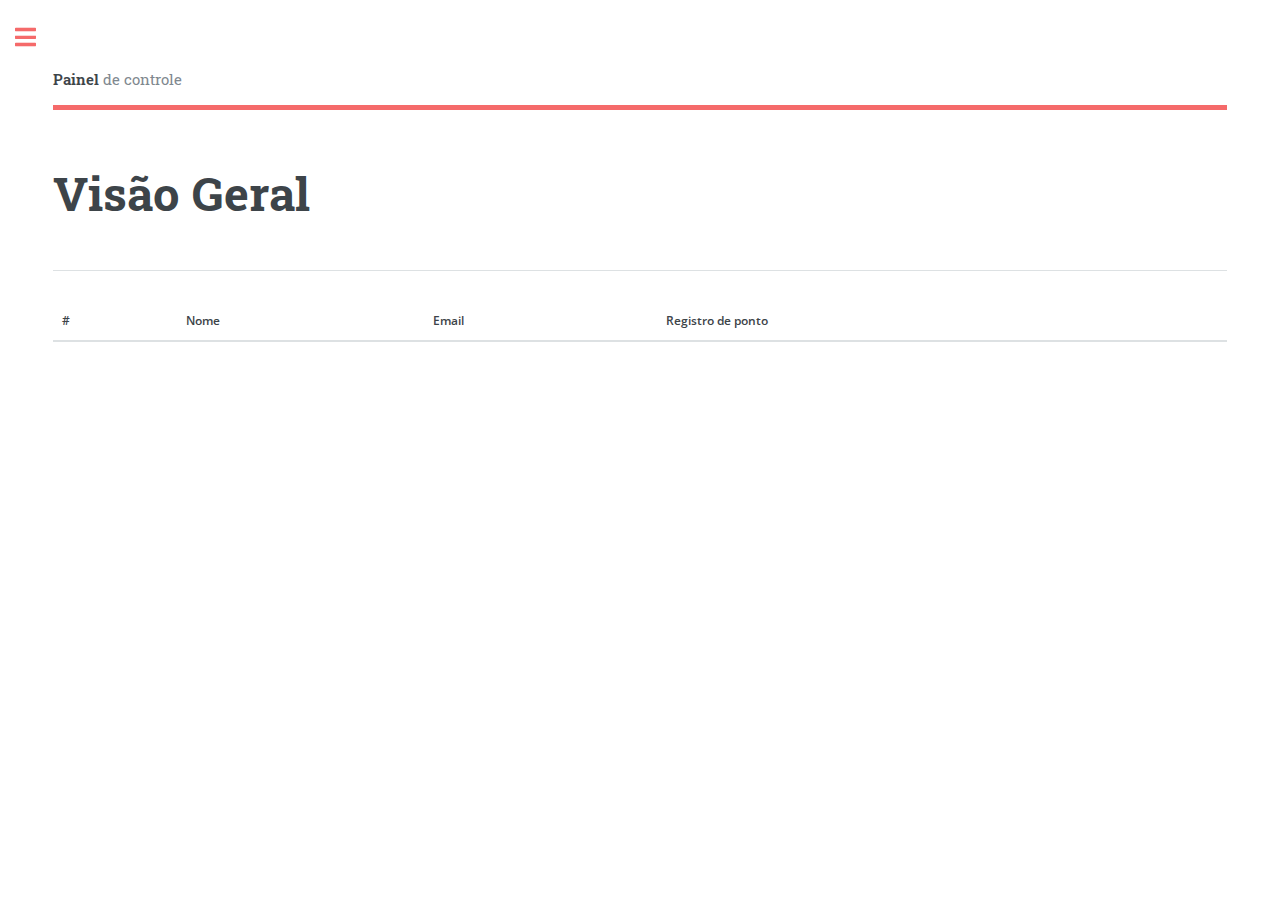
==== index.html @ 363d3b6c "Add Dashboard" ====
<!DOCTYPE HTML>

<html>

<head>
	<title>Dashboard</title>
	<meta charset="utf-8" />
	<meta name="viewport" content="width=device-width, initial-scale=1, user-scalable=no" />
	<link rel="stylesheet" href="assets/css/main.css" />

	<!--ICONSCOUT-->
	<link rel="stylesheet" href="https://unicons.iconscout.com/release/v4.0.8/css/line.css">
</head>

<body class="is-preload">

	<!-- Wrapper -->
	<div id="wrapper">

		<!-- Main -->
		<div id="main">
			<div class="inner">

				<!-- Header -->
				<header id="header">
					<a href="index.html" class="logo"><strong>Painel</strong> de controle</a>

				</header>

				<!-- Content -->
				<section>
					<header class="main">
						<h1>Visão Geral</h1>
					</header>



					<hr class="major" />

					<!-- Elements -->
					<!-- <h2 id="elements">Exemplos</h2>
					<div class="chart">
						<div class="bar" style="height: 80%;"></div>
					</div>

					<img src="assets/img/image6-1.jpg" alt="image">
					<img src="assets/img/20190109141117402195o (1).png" alt="image">

					<div class="row gtr-200">
						<div class="col-6 col-12-medium">
							<div class="col-6 col-12-medium">
							</div>
						</div> -->

					<table class="table table-striped">
						<thead>
							<tr>
								<th scope="col">#</th>
								<th scope="col">Nome</th>
								<th scope="col">Email</th>
								<th scope="col">Registro de ponto</th>
							</tr>
						</thead>
						<tbody id="tableUser">


						</tbody>
					</table>

				</section>


				<div id="modalPoint" class="modalPoint">
					<button id="closeModal" class="btnClose"><i class="uil uil-multiply"></i></button>
					<table class="table table-striped">
						<thead>
							<tr>
								<th scope="col">Dia</th>
								<th scope="col">Entrada</th>
								<th scope="col">Intervalo</th>
								<th scope="col">Volta</th>
								<th scope="col">Saida</th>
							</tr>
						</thead>
						<tbody id="tablePoint">
							<tr>
								<td>${item.name}</td>
								<td>${item.email}</td>
							
							</tr>

						</tbody>
					</table>
				</div>


			</div>
		</div>

		<!-- Sidebar -->
		<div id="sidebar">
			<div class="inner">

				<!-- Search -->
				<section id="search" class="alt">
					<form method="post" action="#">
						<input type="text" name="query" id="query" placeholder="Pesquisar" />
					</form>
				</section>

				<!-- Menu -->
				<nav id="menu">
					<header class="major">
						<h2>Dashboard</h2>
					</header>
					<ul>
						<li><a href="./pages/cadUser/index.html">Cadastro</a></li>
						<li><a href="generic.html">Financeiro</a></li>
						<li><a href="elements.html">Relatórios</a></li>
						<li><a href="elements.html">Férias</a></li>
						<li><a href="../ausencia/index.html">Ausência</a></li>
					</ul>
				</nav>

			</div>
		</div>

	</div>

	<!-- Scripts -->
	<script src="assets/js/jquery.min.js"></script>
	<script src="assets/js/browser.min.js"></script>
	<script src="assets/js/breakpoints.min.js"></script>
	<script src="assets/js/util.js"></script>
	<script src="assets/js/main.js"></script>
	<script src="assets/js/modalPoint.js"></script>
	<script src="assets/js/getUser.js"></script>
	
</body>

</html>
---- assets/css/main.css ----
@import url(fontawesome-all.min.css);
@import url("https://fonts.googleapis.com/css?family=Open+Sans:400,600,400italic,600italic|Roboto+Slab:400,700");

/*
	Editorial by HTML5 UP
	html5up.net | @ajlkn
	Free for personal and commercial use under the CCA 3.0 license (html5up.net/license)
*/
html,
body,
div,
span,
applet,
object,
iframe,
h1,
h2,
h3,
h4,
h5,
h6,
p,
blockquote,
pre,
a,
abbr,
acronym,
address,
big,
cite,
code,
del,
dfn,
em,
img,
ins,
kbd,
q,
s,
samp,
small,
strike,
strong,
sub,
sup,
tt,
var,
b,
u,
i,
center,
dl,
dt,
dd,
ol,
ul,
li,
fieldset,
form,
label,
legend,
table,
caption,
tbody,
tfoot,
thead,
tr,
th,
td,
article,
aside,
canvas,
details,
embed,
figure,
figcaption,
footer,
header,
hgroup,
menu,
nav,
output,
ruby,
section,
summary,
time,
mark,
audio,
video {
  margin: 0;
  padding: 0;
  border: 0;
  font-size: 100%;
  font: inherit;
  vertical-align: baseline;
}

article,
aside,
details,
figcaption,
figure,
footer,
header,
hgroup,
menu,
nav,
section {
  display: block;
}

body {
  line-height: 1;
  overflow-x: hidden;
}

ol,
ul {
  list-style: none;
}

blockquote,
q {
  quotes: none;
}

blockquote:before,
blockquote:after,
q:before,
q:after {
  content: '';
  content: none;
}

table {
  border-collapse: collapse;
  border-spacing: 0;
}

body {
  -webkit-text-size-adjust: none;
}

mark {
  background-color: transparent;
  color: inherit;
}

input::-moz-focus-inner {
  border: 0;
  padding: 0;
}

input,
select,
textarea {
  -moz-appearance: none;
  -webkit-appearance: none;
  -ms-appearance: none;
  appearance: none;
}

/* Basic */
@-ms-viewport {
  width: device-width;
}

body {
  -ms-overflow-style: scrollbar;
}

@media screen and (max-width: 480px) {

  html,
  body {
    min-width: 320px;
  }
}

html {
  box-sizing: border-box;
}

*,
*:before,
*:after {
  box-sizing: inherit;
}

body {
  background: #ffffff;
}

body.is-preload *,
body.is-preload *:before,
body.is-preload *:after,
body.is-resizing *,
body.is-resizing *:before,
body.is-resizing *:after {
  -moz-animation: none !important;
  -webkit-animation: none !important;
  -ms-animation: none !important;
  animation: none !important;
  -moz-transition: none !important;
  -webkit-transition: none !important;
  -ms-transition: none !important;
  transition: none !important;
}

/* Type */
body,
input,
select,
textarea {
  color: #7f888f;
  font-family: "Open Sans", sans-serif;
  font-size: 13pt;
  font-weight: 400;
  line-height: 1.65;
}

@media screen and (max-width: 1680px) {

  body,
  input,
  select,
  textarea {
    font-size: 11pt;
  }
}

@media screen and (max-width: 1280px) {

  body,
  input,
  select,
  textarea {
    font-size: 10pt;
  }
}

@media screen and (max-width: 360px) {

  body,
  input,
  select,
  textarea {
    font-size: 9pt;
  }
}

a {
  -moz-transition: color 0.2s ease-in-out, border-bottom-color 0.2s ease-in-out;
  -webkit-transition: color 0.2s ease-in-out, border-bottom-color 0.2s ease-in-out;
  -ms-transition: color 0.2s ease-in-out, border-bottom-color 0.2s ease-in-out;
  transition: color 0.2s ease-in-out, border-bottom-color 0.2s ease-in-out;
  border-bottom: dotted 1px;
  color: #f56a6a;
  text-decoration: none;
}

a:hover {
  border-bottom-color: #f56a6a;
  color: #f56a6a !important;
}

a:hover strong {
  color: inherit;
}

strong,
b {
  color: #3d4449;
  font-weight: 600;
}

em,
i {
  font-style: italic;
}

p {
  margin: 0 0 2em 0;
}

h1,
h2,
h3,
h4,
h5,
h6 {
  color: #3d4449;
  font-family: "Roboto Slab", serif;
  font-weight: 700;
  line-height: 1.5;
  margin: 0 0 1em 0;
}

h1 a,
h2 a,
h3 a,
h4 a,
h5 a,
h6 a {
  color: inherit;
  text-decoration: none;
  border-bottom: 0;
}

h1 {
  font-size: 4em;
  margin: 0 0 0.5em 0;
  line-height: 1.3;
}

h2 {
  font-size: 1.75em;
}

h3 {
  font-size: 1.25em;
}

h4 {
  font-size: 1.1em;
}

h5 {
  font-size: 0.9em;
}

h6 {
  font-size: 0.7em;
}

@media screen and (max-width: 1680px) {
  h1 {
    font-size: 3.5em;
  }
}

@media screen and (max-width: 980px) {
  h1 {
    font-size: 3.25em;
  }
}

@media screen and (max-width: 736px) {
  h1 {
    font-size: 2em;
    line-height: 1.4;
  }

  h2 {
    font-size: 1.5em;
  }
}

sub {
  font-size: 0.8em;
  position: relative;
  top: 0.5em;
}

sup {
  font-size: 0.8em;
  position: relative;
  top: -0.5em;
}

blockquote {
  border-left: solid 3px rgba(210, 215, 217, 0.75);
  font-style: italic;
  margin: 0 0 2em 0;
  padding: 0.5em 0 0.5em 2em;
}

code {
  background: rgba(230, 235, 237, 0.25);
  border-radius: 0.375em;
  border: solid 1px rgba(210, 215, 217, 0.75);
  font-family: "Courier New", monospace;
  font-size: 0.9em;
  margin: 0 0.25em;
  padding: 0.25em 0.65em;
}

pre {
  -webkit-overflow-scrolling: touch;
  font-family: "Courier New", monospace;
  font-size: 0.9em;
  margin: 0 0 2em 0;
}

pre code {
  display: block;
  line-height: 1.75;
  padding: 1em 1.5em;
  overflow-x: auto;
}

hr {
  border: 0;
  border-bottom: solid 1px rgba(210, 215, 217, 0.75);
  margin: 2em 0;
}

hr.major {
  margin: 3em 0;
}

.align-left {
  text-align: left;
}

.align-center {
  text-align: center;
}

.align-right {
  text-align: right;
}

/* Row */
.row {
  display: flex;
  flex-wrap: wrap;
  box-sizing: border-box;
  align-items: stretch;
}

.row>* {
  box-sizing: border-box;
}

.row.gtr-uniform>*> :last-child {
  margin-bottom: 0;
}

.row.aln-left {
  justify-content: flex-start;
}

.row.aln-center {
  justify-content: center;
}

.row.aln-right {
  justify-content: flex-end;
}

.row.aln-top {
  align-items: flex-start;
}

.row.aln-middle {
  align-items: center;
}

.row.aln-bottom {
  align-items: flex-end;
}

.row>.imp {
  order: -1;
}

.row>.col-1 {
  width: 8.33333%;
}

.row>.off-1 {
  margin-left: 8.33333%;
}

.row>.col-2 {
  width: 16.66667%;
}

.row>.off-2 {
  margin-left: 16.66667%;
}

.row>.col-3 {
  width: 25%;
}

.row>.off-3 {
  margin-left: 25%;
}

.row>.col-4 {
  width: 33.33333%;
}

.row>.off-4 {
  margin-left: 33.33333%;
}

.row>.col-5 {
  width: 41.66667%;
}

.row>.off-5 {
  margin-left: 41.66667%;
}

.row>.col-6 {
  width: 50%;
}

.row>.off-6 {
  margin-left: 50%;
}

.row>.col-7 {
  width: 58.33333%;
}

.row>.off-7 {
  margin-left: 58.33333%;
}

.row>.col-8 {
  width: 66.66667%;
}

.row>.off-8 {
  margin-left: 66.66667%;
}

.row>.col-9 {
  width: 75%;
}

.row>.off-9 {
  margin-left: 75%;
}

.row>.col-10 {
  width: 83.33333%;
}

.row>.off-10 {
  margin-left: 83.33333%;
}

.row>.col-11 {
  width: 91.66667%;
}

.row>.off-11 {
  margin-left: 91.66667%;
}

.row>.col-12 {
  width: 100%;
}

.row>.off-12 {
  margin-left: 100%;
}

.row.gtr-0 {
  margin-top: 0;
  margin-left: 0em;
}

.row.gtr-0>* {
  padding: 0 0 0 0em;
}

.row.gtr-0.gtr-uniform {
  margin-top: 0em;
}

.row.gtr-0.gtr-uniform>* {
  padding-top: 0em;
}

.row.gtr-25 {
  margin-top: 0;
  margin-left: -0.375em;
}

.row.gtr-25>* {
  padding: 0 0 0 0.375em;
}

.row.gtr-25.gtr-uniform {
  margin-top: -0.375em;
}

.row.gtr-25.gtr-uniform>* {
  padding-top: 0.375em;
}

.row.gtr-50 {
  margin-top: 0;
  margin-left: -0.75em;
}

.row.gtr-50>* {
  padding: 0 0 0 0.75em;
}

.row.gtr-50.gtr-uniform {
  margin-top: -0.75em;
}

.row.gtr-50.gtr-uniform>* {
  padding-top: 0.75em;
}

.row {
  margin-top: 0;
  margin-left: -1.5em;
}

.row>* {
  padding: 0 0 0 1.5em;
}

.row.gtr-uniform {
  margin-top: -1.5em;
}

.row.gtr-uniform>* {
  padding-top: 1.5em;
}

.row.gtr-150 {
  margin-top: 0;
  margin-left: -2.25em;
}

.row.gtr-150>* {
  padding: 0 0 0 2.25em;
}

.row.gtr-150.gtr-uniform {
  margin-top: -2.25em;
}

.row.gtr-150.gtr-uniform>* {
  padding-top: 2.25em;
}

.row.gtr-200 {
  margin-top: 0;
  margin-left: -3em;
}

.row.gtr-200>* {
  padding: 0 0 0 3em;
}

.row.gtr-200.gtr-uniform {
  margin-top: -3em;
}

.row.gtr-200.gtr-uniform>* {
  padding-top: 3em;
}

@media screen and (max-width: 1680px) {
  .row {
    display: flex;
    flex-wrap: wrap;
    box-sizing: border-box;
    align-items: stretch;
  }

  .row>* {
    box-sizing: border-box;
  }

  .row.gtr-uniform>*> :last-child {
    margin-bottom: 0;
  }

  .row.aln-left {
    justify-content: flex-start;
  }

  .row.aln-center {
    justify-content: center;
  }

  .row.aln-right {
    justify-content: flex-end;
  }

  .row.aln-top {
    align-items: flex-start;
  }

  .row.aln-middle {
    align-items: center;
  }

  .row.aln-bottom {
    align-items: flex-end;
  }

  .row>.imp-xlarge {
    order: -1;
  }

  .row>.col-1-xlarge {
    width: 8.33333%;
  }

  .row>.off-1-xlarge {
    margin-left: 8.33333%;
  }

  .row>.col-2-xlarge {
    width: 16.66667%;
  }

  .row>.off-2-xlarge {
    margin-left: 16.66667%;
  }

  .row>.col-3-xlarge {
    width: 25%;
  }

  .row>.off-3-xlarge {
    margin-left: 25%;
  }

  .row>.col-4-xlarge {
    width: 33.33333%;
  }

  .row>.off-4-xlarge {
    margin-left: 33.33333%;
  }

  .row>.col-5-xlarge {
    width: 41.66667%;
  }

  .row>.off-5-xlarge {
    margin-left: 41.66667%;
  }

  .row>.col-6-xlarge {
    width: 50%;
  }

  .row>.off-6-xlarge {
    margin-left: 50%;
  }

  .row>.col-7-xlarge {
    width: 58.33333%;
  }

  .row>.off-7-xlarge {
    margin-left: 58.33333%;
  }

  .row>.col-8-xlarge {
    width: 66.66667%;
  }

  .row>.off-8-xlarge {
    margin-left: 66.66667%;
  }

  .row>.col-9-xlarge {
    width: 75%;
  }

  .row>.off-9-xlarge {
    margin-left: 75%;
  }

  .row>.col-10-xlarge {
    width: 83.33333%;
  }

  .row>.off-10-xlarge {
    margin-left: 83.33333%;
  }

  .row>.col-11-xlarge {
    width: 91.66667%;
  }

  .row>.off-11-xlarge {
    margin-left: 91.66667%;
  }

  .row>.col-12-xlarge {
    width: 100%;
  }

  .row>.off-12-xlarge {
    margin-left: 100%;
  }

  .row.gtr-0 {
    margin-top: 0;
    margin-left: 0em;
  }

  .row.gtr-0>* {
    padding: 0 0 0 0em;
  }

  .row.gtr-0.gtr-uniform {
    margin-top: 0em;
  }

  .row.gtr-0.gtr-uniform>* {
    padding-top: 0em;
  }

  .row.gtr-25 {
    margin-top: 0;
    margin-left: -0.375em;
  }

  .row.gtr-25>* {
    padding: 0 0 0 0.375em;
  }

  .row.gtr-25.gtr-uniform {
    margin-top: -0.375em;
  }

  .row.gtr-25.gtr-uniform>* {
    padding-top: 0.375em;
  }

  .row.gtr-50 {
    margin-top: 0;
    margin-left: -0.75em;
  }

  .row.gtr-50>* {
    padding: 0 0 0 0.75em;
  }

  .row.gtr-50.gtr-uniform {
    margin-top: -0.75em;
  }

  .row.gtr-50.gtr-uniform>* {
    padding-top: 0.75em;
  }

  .row {
    margin-top: 0;
    margin-left: -1.5em;
  }

  .row>* {
    padding: 0 0 0 1.5em;
  }

  .row.gtr-uniform {
    margin-top: -1.5em;
  }

  .row.gtr-uniform>* {
    padding-top: 1.5em;
  }

  .row.gtr-150 {
    margin-top: 0;
    margin-left: -2.25em;
  }

  .row.gtr-150>* {
    padding: 0 0 0 2.25em;
  }

  .row.gtr-150.gtr-uniform {
    margin-top: -2.25em;
  }

  .row.gtr-150.gtr-uniform>* {
    padding-top: 2.25em;
  }

  .row.gtr-200 {
    margin-top: 0;
    margin-left: -3em;
  }

  .row.gtr-200>* {
    padding: 0 0 0 3em;
  }

  .row.gtr-200.gtr-uniform {
    margin-top: -3em;
  }

  .row.gtr-200.gtr-uniform>* {
    padding-top: 3em;
  }
}

@media screen and (max-width: 1280px) {
  .row {
    display: flex;
    flex-wrap: wrap;
    box-sizing: border-box;
    align-items: stretch;
  }

  .row>* {
    box-sizing: border-box;
  }

  .row.gtr-uniform>*> :last-child {
    margin-bottom: 0;
  }

  .row.aln-left {
    justify-content: flex-start;
  }

  .row.aln-center {
    justify-content: center;
  }

  .row.aln-right {
    justify-content: flex-end;
  }

  .row.aln-top {
    align-items: flex-start;
  }

  .row.aln-middle {
    align-items: center;
  }

  .row.aln-bottom {
    align-items: flex-end;
  }

  .row>.imp-large {
    order: -1;
  }

  .row>.col-1-large {
    width: 8.33333%;
  }

  .row>.off-1-large {
    margin-left: 8.33333%;
  }

  .row>.col-2-large {
    width: 16.66667%;
  }

  .row>.off-2-large {
    margin-left: 16.66667%;
  }

  .row>.col-3-large {
    width: 25%;
  }

  .row>.off-3-large {
    margin-left: 25%;
  }

  .row>.col-4-large {
    width: 33.33333%;
  }

  .row>.off-4-large {
    margin-left: 33.33333%;
  }

  .row>.col-5-large {
    width: 41.66667%;
  }

  .row>.off-5-large {
    margin-left: 41.66667%;
  }

  .row>.col-6-large {
    width: 50%;
  }

  .row>.off-6-large {
    margin-left: 50%;
  }

  .row>.col-7-large {
    width: 58.33333%;
  }

  .row>.off-7-large {
    margin-left: 58.33333%;
  }

  .row>.col-8-large {
    width: 66.66667%;
  }

  .row>.off-8-large {
    margin-left: 66.66667%;
  }

  .row>.col-9-large {
    width: 75%;
  }

  .row>.off-9-large {
    margin-left: 75%;
  }

  .row>.col-10-large {
    width: 83.33333%;
  }

  .row>.off-10-large {
    margin-left: 83.33333%;
  }

  .row>.col-11-large {
    width: 91.66667%;
  }

  .row>.off-11-large {
    margin-left: 91.66667%;
  }

  .row>.col-12-large {
    width: 100%;
  }

  .row>.off-12-large {
    margin-left: 100%;
  }

  .row.gtr-0 {
    margin-top: 0;
    margin-left: 0em;
  }

  .row.gtr-0>* {
    padding: 0 0 0 0em;
  }

  .row.gtr-0.gtr-uniform {
    margin-top: 0em;
  }

  .row.gtr-0.gtr-uniform>* {
    padding-top: 0em;
  }

  .row.gtr-25 {
    margin-top: 0;
    margin-left: -0.375em;
  }

  .row.gtr-25>* {
    padding: 0 0 0 0.375em;
  }

  .row.gtr-25.gtr-uniform {
    margin-top: -0.375em;
  }

  .row.gtr-25.gtr-uniform>* {
    padding-top: 0.375em;
  }

  .row.gtr-50 {
    margin-top: 0;
    margin-left: -0.75em;
  }

  .row.gtr-50>* {
    padding: 0 0 0 0.75em;
  }

  .row.gtr-50.gtr-uniform {
    margin-top: -0.75em;
  }

  .row.gtr-50.gtr-uniform>* {
    padding-top: 0.75em;
  }

  .row {
    margin-top: 0;
    margin-left: -1.5em;
  }

  .row>* {
    padding: 0 0 0 1.5em;
  }

  .row.gtr-uniform {
    margin-top: -1.5em;
  }

  .row.gtr-uniform>* {
    padding-top: 1.5em;
  }

  .row.gtr-150 {
    margin-top: 0;
    margin-left: -2.25em;
  }

  .row.gtr-150>* {
    padding: 0 0 0 2.25em;
  }

  .row.gtr-150.gtr-uniform {
    margin-top: -2.25em;
  }

  .row.gtr-150.gtr-uniform>* {
    padding-top: 2.25em;
  }

  .row.gtr-200 {
    margin-top: 0;
    margin-left: -3em;
  }

  .row.gtr-200>* {
    padding: 0 0 0 3em;
  }

  .row.gtr-200.gtr-uniform {
    margin-top: -3em;
  }

  .row.gtr-200.gtr-uniform>* {
    padding-top: 3em;
  }
}

@media screen and (max-width: 980px) {
  .row {
    display: flex;
    flex-wrap: wrap;
    box-sizing: border-box;
    align-items: stretch;
  }

  .row>* {
    box-sizing: border-box;
  }

  .row.gtr-uniform>*> :last-child {
    margin-bottom: 0;
  }

  .row.aln-left {
    justify-content: flex-start;
  }

  .row.aln-center {
    justify-content: center;
  }

  .row.aln-right {
    justify-content: flex-end;
  }

  .row.aln-top {
    align-items: flex-start;
  }

  .row.aln-middle {
    align-items: center;
  }

  .row.aln-bottom {
    align-items: flex-end;
  }

  .row>.imp-medium {
    order: -1;
  }

  .row>.col-1-medium {
    width: 8.33333%;
  }

  .row>.off-1-medium {
    margin-left: 8.33333%;
  }

  .row>.col-2-medium {
    width: 16.66667%;
  }

  .row>.off-2-medium {
    margin-left: 16.66667%;
  }

  .row>.col-3-medium {
    width: 25%;
  }

  .row>.off-3-medium {
    margin-left: 25%;
  }

  .row>.col-4-medium {
    width: 33.33333%;
  }

  .row>.off-4-medium {
    margin-left: 33.33333%;
  }

  .row>.col-5-medium {
    width: 41.66667%;
  }

  .row>.off-5-medium {
    margin-left: 41.66667%;
  }

  .row>.col-6-medium {
    width: 50%;
  }

  .row>.off-6-medium {
    margin-left: 50%;
  }

  .row>.col-7-medium {
    width: 58.33333%;
  }

  .row>.off-7-medium {
    margin-left: 58.33333%;
  }

  .row>.col-8-medium {
    width: 66.66667%;
  }

  .row>.off-8-medium {
    margin-left: 66.66667%;
  }

  .row>.col-9-medium {
    width: 75%;
  }

  .row>.off-9-medium {
    margin-left: 75%;
  }

  .row>.col-10-medium {
    width: 83.33333%;
  }

  .row>.off-10-medium {
    margin-left: 83.33333%;
  }

  .row>.col-11-medium {
    width: 91.66667%;
  }

  .row>.off-11-medium {
    margin-left: 91.66667%;
  }

  .row>.col-12-medium {
    width: 100%;
  }

  .row>.off-12-medium {
    margin-left: 100%;
  }

  .row.gtr-0 {
    margin-top: 0;
    margin-left: 0em;
  }

  .row.gtr-0>* {
    padding: 0 0 0 0em;
  }

  .row.gtr-0.gtr-uniform {
    margin-top: 0em;
  }

  .row.gtr-0.gtr-uniform>* {
    padding-top: 0em;
  }

  .row.gtr-25 {
    margin-top: 0;
    margin-left: -0.375em;
  }

  .row.gtr-25>* {
    padding: 0 0 0 0.375em;
  }

  .row.gtr-25.gtr-uniform {
    margin-top: -0.375em;
  }

  .row.gtr-25.gtr-uniform>* {
    padding-top: 0.375em;
  }

  .row.gtr-50 {
    margin-top: 0;
    margin-left: -0.75em;
  }

  .row.gtr-50>* {
    padding: 0 0 0 0.75em;
  }

  .row.gtr-50.gtr-uniform {
    margin-top: -0.75em;
  }

  .row.gtr-50.gtr-uniform>* {
    padding-top: 0.75em;
  }

  .row {
    margin-top: 0;
    margin-left: -1.5em;
  }

  .row>* {
    padding: 0 0 0 1.5em;
  }

  .row.gtr-uniform {
    margin-top: -1.5em;
  }

  .row.gtr-uniform>* {
    padding-top: 1.5em;
  }

  .row.gtr-150 {
    margin-top: 0;
    margin-left: -2.25em;
  }

  .row.gtr-150>* {
    padding: 0 0 0 2.25em;
  }

  .row.gtr-150.gtr-uniform {
    margin-top: -2.25em;
  }

  .row.gtr-150.gtr-uniform>* {
    padding-top: 2.25em;
  }

  .row.gtr-200 {
    margin-top: 0;
    margin-left: -3em;
  }

  .row.gtr-200>* {
    padding: 0 0 0 3em;
  }

  .row.gtr-200.gtr-uniform {
    margin-top: -3em;
  }

  .row.gtr-200.gtr-uniform>* {
    padding-top: 3em;
  }
}

@media screen and (max-width: 736px) {
  .row {
    display: flex;
    flex-wrap: wrap;
    box-sizing: border-box;
    align-items: stretch;
  }

  .row>* {
    box-sizing: border-box;
  }

  .row.gtr-uniform>*> :last-child {
    margin-bottom: 0;
  }

  .row.aln-left {
    justify-content: flex-start;
  }

  .row.aln-center {
    justify-content: center;
  }

  .row.aln-right {
    justify-content: flex-end;
  }

  .row.aln-top {
    align-items: flex-start;
  }

  .row.aln-middle {
    align-items: center;
  }

  .row.aln-bottom {
    align-items: flex-end;
  }

  .row>.imp-small {
    order: -1;
  }

  .row>.col-1-small {
    width: 8.33333%;
  }

  .row>.off-1-small {
    margin-left: 8.33333%;
  }

  .row>.col-2-small {
    width: 16.66667%;
  }

  .row>.off-2-small {
    margin-left: 16.66667%;
  }

  .row>.col-3-small {
    width: 25%;
  }

  .row>.off-3-small {
    margin-left: 25%;
  }

  .row>.col-4-small {
    width: 33.33333%;
  }

  .row>.off-4-small {
    margin-left: 33.33333%;
  }

  .row>.col-5-small {
    width: 41.66667%;
  }

  .row>.off-5-small {
    margin-left: 41.66667%;
  }

  .row>.col-6-small {
    width: 50%;
  }

  .row>.off-6-small {
    margin-left: 50%;
  }

  .row>.col-7-small {
    width: 58.33333%;
  }

  .row>.off-7-small {
    margin-left: 58.33333%;
  }

  .row>.col-8-small {
    width: 66.66667%;
  }

  .row>.off-8-small {
    margin-left: 66.66667%;
  }

  .row>.col-9-small {
    width: 75%;
  }

  .row>.off-9-small {
    margin-left: 75%;
  }

  .row>.col-10-small {
    width: 83.33333%;
  }

  .row>.off-10-small {
    margin-left: 83.33333%;
  }

  .row>.col-11-small {
    width: 91.66667%;
  }

  .row>.off-11-small {
    margin-left: 91.66667%;
  }

  .row>.col-12-small {
    width: 100%;
  }

  .row>.off-12-small {
    margin-left: 100%;
  }

  .row.gtr-0 {
    margin-top: 0;
    margin-left: 0em;
  }

  .row.gtr-0>* {
    padding: 0 0 0 0em;
  }

  .row.gtr-0.gtr-uniform {
    margin-top: 0em;
  }

  .row.gtr-0.gtr-uniform>* {
    padding-top: 0em;
  }

  .row.gtr-25 {
    margin-top: 0;
    margin-left: -0.375em;
  }

  .row.gtr-25>* {
    padding: 0 0 0 0.375em;
  }

  .row.gtr-25.gtr-uniform {
    margin-top: -0.375em;
  }

  .row.gtr-25.gtr-uniform>* {
    padding-top: 0.375em;
  }

  .row.gtr-50 {
    margin-top: 0;
    margin-left: -0.75em;
  }

  .row.gtr-50>* {
    padding: 0 0 0 0.75em;
  }

  .row.gtr-50.gtr-uniform {
    margin-top: -0.75em;
  }

  .row.gtr-50.gtr-uniform>* {
    padding-top: 0.75em;
  }

  .row {
    margin-top: 0;
    margin-left: -1.5em;
  }

  .row>* {
    padding: 0 0 0 1.5em;
  }

  .row.gtr-uniform {
    margin-top: -1.5em;
  }

  .row.gtr-uniform>* {
    padding-top: 1.5em;
  }

  .row.gtr-150 {
    margin-top: 0;
    margin-left: -2.25em;
  }

  .row.gtr-150>* {
    padding: 0 0 0 2.25em;
  }

  .row.gtr-150.gtr-uniform {
    margin-top: -2.25em;
  }

  .row.gtr-150.gtr-uniform>* {
    padding-top: 2.25em;
  }

  .row.gtr-200 {
    margin-top: 0;
    margin-left: -3em;
  }

  .row.gtr-200>* {
    padding: 0 0 0 3em;
  }

  .row.gtr-200.gtr-uniform {
    margin-top: -3em;
  }

  .row.gtr-200.gtr-uniform>* {
    padding-top: 3em;
  }
}

@media screen and (max-width: 480px) {
  .row {
    display: flex;
    flex-wrap: wrap;
    box-sizing: border-box;
    align-items: stretch;
  }

  .row>* {
    box-sizing: border-box;
  }

  .row.gtr-uniform>*> :last-child {
    margin-bottom: 0;
  }

  .row.aln-left {
    justify-content: flex-start;
  }

  .row.aln-center {
    justify-content: center;
  }

  .row.aln-right {
    justify-content: flex-end;
  }

  .row.aln-top {
    align-items: flex-start;
  }

  .row.aln-middle {
    align-items: center;
  }

  .row.aln-bottom {
    align-items: flex-end;
  }

  .row>.imp-xsmall {
    order: -1;
  }

  .row>.col-1-xsmall {
    width: 8.33333%;
  }

  .row>.off-1-xsmall {
    margin-left: 8.33333%;
  }

  .row>.col-2-xsmall {
    width: 16.66667%;
  }

  .row>.off-2-xsmall {
    margin-left: 16.66667%;
  }

  .row>.col-3-xsmall {
    width: 25%;
  }

  .row>.off-3-xsmall {
    margin-left: 25%;
  }

  .row>.col-4-xsmall {
    width: 33.33333%;
  }

  .row>.off-4-xsmall {
    margin-left: 33.33333%;
  }

  .row>.col-5-xsmall {
    width: 41.66667%;
  }

  .row>.off-5-xsmall {
    margin-left: 41.66667%;
  }

  .row>.col-6-xsmall {
    width: 50%;
  }

  .row>.off-6-xsmall {
    margin-left: 50%;
  }

  .row>.col-7-xsmall {
    width: 58.33333%;
  }

  .row>.off-7-xsmall {
    margin-left: 58.33333%;
  }

  .row>.col-8-xsmall {
    width: 66.66667%;
  }

  .row>.off-8-xsmall {
    margin-left: 66.66667%;
  }

  .row>.col-9-xsmall {
    width: 75%;
  }

  .row>.off-9-xsmall {
    margin-left: 75%;
  }

  .row>.col-10-xsmall {
    width: 83.33333%;
  }

  .row>.off-10-xsmall {
    margin-left: 83.33333%;
  }

  .row>.col-11-xsmall {
    width: 91.66667%;
  }

  .row>.off-11-xsmall {
    margin-left: 91.66667%;
  }

  .row>.col-12-xsmall {
    width: 100%;
  }

  .row>.off-12-xsmall {
    margin-left: 100%;
  }

  .row.gtr-0 {
    margin-top: 0;
    margin-left: 0em;
  }

  .row.gtr-0>* {
    padding: 0 0 0 0em;
  }

  .row.gtr-0.gtr-uniform {
    margin-top: 0em;
  }

  .row.gtr-0.gtr-uniform>* {
    padding-top: 0em;
  }

  .row.gtr-25 {
    margin-top: 0;
    margin-left: -0.375em;
  }

  .row.gtr-25>* {
    padding: 0 0 0 0.375em;
  }

  .row.gtr-25.gtr-uniform {
    margin-top: -0.375em;
  }

  .row.gtr-25.gtr-uniform>* {
    padding-top: 0.375em;
  }

  .row.gtr-50 {
    margin-top: 0;
    margin-left: -0.75em;
  }

  .row.gtr-50>* {
    padding: 0 0 0 0.75em;
  }

  .row.gtr-50.gtr-uniform {
    margin-top: -0.75em;
  }

  .row.gtr-50.gtr-uniform>* {
    padding-top: 0.75em;
  }

  .row {
    margin-top: 0;
    margin-left: -1.5em;
  }

  .row>* {
    padding: 0 0 0 1.5em;
  }

  .row.gtr-uniform {
    margin-top: -1.5em;
  }

  .row.gtr-uniform>* {
    padding-top: 1.5em;
  }

  .row.gtr-150 {
    margin-top: 0;
    margin-left: -2.25em;
  }

  .row.gtr-150>* {
    padding: 0 0 0 2.25em;
  }

  .row.gtr-150.gtr-uniform {
    margin-top: -2.25em;
  }

  .row.gtr-150.gtr-uniform>* {
    padding-top: 2.25em;
  }

  .row.gtr-200 {
    margin-top: 0;
    margin-left: -3em;
  }

  .row.gtr-200>* {
    padding: 0 0 0 3em;
  }

  .row.gtr-200.gtr-uniform {
    margin-top: -3em;
  }

  .row.gtr-200.gtr-uniform>* {
    padding-top: 3em;
  }
}

/* Section/Article */
section.special,
article.special {
  text-align: center;
}

header p {
  font-family: "Roboto Slab", serif;
  font-size: 1em;
  font-weight: 400;
  letter-spacing: 0.075em;
  margin-top: -0.5em;
  text-transform: uppercase;
}

header.major> :last-child {
  border-bottom: solid 3px #f56a6a;
  display: inline-block;
  margin: 0 0 2em 0;
  padding: 0 0.75em 0.5em 0;
}

header.main> :last-child {
  margin: 0 0 1em 0;
}

/* Form */
form {
  margin: 0 0 2em 0;
}

label {
  color: #3d4449;
  display: block;
  font-size: 0.9em;
  font-weight: 600;
  margin: 0 0 1em 0;
}

input[type="text"],
input[type="password"],
input[type="email"],
input[type="tel"],
input[type="search"],
input[type="url"],
select,
textarea {
  -moz-appearance: none;
  -webkit-appearance: none;
  -ms-appearance: none;
  appearance: none;
  background: #ffffff;
  border-radius: 0.375em;
  border: none;
  border: solid 1px rgba(210, 215, 217, 0.75);
  color: inherit;
  display: block;
  outline: 0;
  padding: 0 1em;
  text-decoration: none;
  width: 100%;
}

input[type="text"]:invalid,
input[type="password"]:invalid,
input[type="email"]:invalid,
input[type="tel"]:invalid,
input[type="search"]:invalid,
input[type="url"]:invalid,
select:invalid,
textarea:invalid {
  box-shadow: none;
}

input[type="text"]:focus,
input[type="password"]:focus,
input[type="email"]:focus,
input[type="tel"]:focus,
input[type="search"]:focus,
input[type="url"]:focus,
select:focus,
textarea:focus {
  border-color: #f56a6a;
  box-shadow: 0 0 0 1px #f56a6a;
}

select {
  background-image: url("data:image/svg+xml;charset=utf8,%3Csvg xmlns='http://www.w3.org/2000/svg' width='40' height='40' preserveAspectRatio='none' viewBox='0 0 40 40'%3E%3Cpath d='M9.4,12.3l10.4,10.4l10.4-10.4c0.2-0.2,0.5-0.4,0.9-0.4c0.3,0,0.6,0.1,0.9,0.4l3.3,3.3c0.2,0.2,0.4,0.5,0.4,0.9 c0,0.4-0.1,0.6-0.4,0.9L20.7,31.9c-0.2,0.2-0.5,0.4-0.9,0.4c-0.3,0-0.6-0.1-0.9-0.4L4.3,17.3c-0.2-0.2-0.4-0.5-0.4-0.9 c0-0.4,0.1-0.6,0.4-0.9l3.3-3.3c0.2-0.2,0.5-0.4,0.9-0.4S9.1,12.1,9.4,12.3z' fill='rgba(210, 215, 217, 0.75)' /%3E%3C/svg%3E");
  background-size: 1.25em;
  background-repeat: no-repeat;
  background-position: calc(100% - 1em) center;
  height: 2.75em;
  padding-right: 2.75em;
  text-overflow: ellipsis;
}

select option {
  color: #3d4449;
  background: #ffffff;
}

select:focus::-ms-value {
  background-color: transparent;
}

select::-ms-expand {
  display: none;
}

input[type="text"],
input[type="password"],
input[type="email"],
input[type="tel"],
input[type="search"],
input[type="url"],
select {
  height: 2.75em;
}

textarea {
  padding: 0.75em 1em;
}

input[type="checkbox"],
input[type="radio"] {
  -moz-appearance: none;
  -webkit-appearance: none;
  -ms-appearance: none;
  appearance: none;
  display: block;
  float: left;
  margin-right: -2em;
  opacity: 0;
  width: 1em;
  z-index: -1;
}

input[type="checkbox"]+label,
input[type="radio"]+label {
  text-decoration: none;
  color: #7f888f;
  cursor: pointer;
  display: inline-block;
  font-size: 1em;
  font-weight: 400;
  padding-left: 2.4em;
  padding-right: 0.75em;
  position: relative;
}

input[type="checkbox"]+label:before,
input[type="radio"]+label:before {
  -moz-osx-font-smoothing: grayscale;
  -webkit-font-smoothing: antialiased;
  display: inline-block;
  font-style: normal;
  font-variant: normal;
  text-rendering: auto;
  line-height: 1;
  text-transform: none !important;
  font-family: 'Font Awesome 5 Free';
  font-weight: 900;
}

input[type="checkbox"]+label:before,
input[type="radio"]+label:before {
  background: #ffffff;
  border-radius: 0.375em;
  border: solid 1px rgba(210, 215, 217, 0.75);
  content: '';
  display: inline-block;
  font-size: 0.8em;
  height: 2.0625em;
  left: 0;
  line-height: 2.0625em;
  position: absolute;
  text-align: center;
  top: 0;
  width: 2.0625em;
}

input[type="checkbox"]:checked+label:before,
input[type="radio"]:checked+label:before {
  background: #3d4449;
  border-color: #3d4449;
  color: #ffffff;
  content: '\f00c';
}

input[type="checkbox"]:focus+label:before,
input[type="radio"]:focus+label:before {
  border-color: #f56a6a;
  box-shadow: 0 0 0 1px #f56a6a;
}

input[type="checkbox"]+label:before {
  border-radius: 0.375em;
}

input[type="radio"]+label:before {
  border-radius: 100%;
}

::-webkit-input-placeholder {
  color: #9fa3a6 !important;
  opacity: 1.0;
}

:-moz-placeholder {
  color: #9fa3a6 !important;
  opacity: 1.0;
}

::-moz-placeholder {
  color: #9fa3a6 !important;
  opacity: 1.0;
}

:-ms-input-placeholder {
  color: #9fa3a6 !important;
  opacity: 1.0;
}

/* Box */
.box {
  border-radius: 0.375em;
  border: solid 1px rgba(210, 215, 217, 0.75);
  margin-bottom: 2em;
  padding: 1.5em;
}

.box> :last-child,
.box> :last-child> :last-child,
.box> :last-child> :last-child> :last-child {
  margin-bottom: 0;
}

.box.alt {
  border: 0;
  border-radius: 0;
  padding: 0;
}

/* Icon */
.icon {
  text-decoration: none;
  border-bottom: none;
  position: relative;
}

.icon:before {
  -moz-osx-font-smoothing: grayscale;
  -webkit-font-smoothing: antialiased;
  display: inline-block;
  font-style: normal;
  font-variant: normal;
  text-rendering: auto;
  line-height: 1;
  text-transform: none !important;
  font-family: 'Font Awesome 5 Free';
  font-weight: 400;
}

.icon>.label {
  display: none;
}

.icon:before {
  line-height: inherit;
}

.icon.solid:before {
  font-weight: 900;
}

.icon.brands:before {
  font-family: 'Font Awesome 5 Brands';
}

/* Image */
.image {
  border-radius: 0.375em;
  border: 0;
  display: inline-block;
  position: relative;
}

.image img {
  border-radius: 0.375em;
  display: block;
}

.image.left,
.image.right {
  max-width: 40%;
}

.image.left img,
.image.right img {
  width: 100%;
}

.image.left {
  float: left;
  padding: 0 1.5em 1em 0;
  top: 0.25em;
}

.image.right {
  float: right;
  padding: 0 0 1em 1.5em;
  top: 0.25em;
}

.image.fit {
  display: block;
  margin: 0 0 2em 0;
  width: 100%;
}

.image.fit img {
  width: 100%;
}

.image.main {
  display: block;
  margin: 0 0 3em 0;
  width: 100%;
}

.image.main img {
  width: 100%;
}

a.image {
  overflow: hidden;
}

a.image img {
  -moz-transition: -moz-transform 0.2s ease;
  -webkit-transition: -webkit-transform 0.2s ease;
  -ms-transition: -ms-transform 0.2s ease;
  transition: transform 0.2s ease;
}

a.image:hover img {
  -moz-transform: scale(1.075);
  -webkit-transform: scale(1.075);
  -ms-transform: scale(1.075);
  transform: scale(1.075);
}

/* List */
ol {
  list-style: decimal;
  margin: 0 0 2em 0;
  padding-left: 1.25em;
}

ol li {
  padding-left: 0.25em;
}

ul {
  list-style: disc;
  margin: 0 0 2em 0;
  padding-left: 1em;
}

ul li {
  padding-left: 0.5em;
}

ul.alt {
  list-style: none;
  padding-left: 0;
}

ul.alt li {
  border-top: solid 1px rgba(210, 215, 217, 0.75);
  padding: 0.5em 0;
}

ul.alt li:first-child {
  border-top: 0;
  padding-top: 0;
}

dl {
  margin: 0 0 2em 0;
}

dl dt {
  display: block;
  font-weight: 600;
  margin: 0 0 1em 0;
}

dl dd {
  margin-left: 2em;
}

/* Actions */
ul.actions {
  display: -moz-flex;
  display: -webkit-flex;
  display: -ms-flex;
  display: flex;
  cursor: default;
  list-style: none;
  margin-left: -1em;
  padding-left: 0;
}

ul.actions li {
  padding: 0 0 0 1em;
  vertical-align: middle;
}

ul.actions.special {
  -moz-justify-content: center;
  -webkit-justify-content: center;
  -ms-justify-content: center;
  justify-content: center;
  width: 100%;
  margin-left: 0;
}

ul.actions.special li:first-child {
  padding-left: 0;
}

ul.actions.stacked {
  -moz-flex-direction: column;
  -webkit-flex-direction: column;
  -ms-flex-direction: column;
  flex-direction: column;
  margin-left: 0;
}

ul.actions.stacked li {
  padding: 1.3em 0 0 0;
}

ul.actions.stacked li:first-child {
  padding-top: 0;
}

ul.actions.fit {
  width: calc(100% + 1em);
}

ul.actions.fit li {
  -moz-flex-grow: 1;
  -webkit-flex-grow: 1;
  -ms-flex-grow: 1;
  flex-grow: 1;
  -moz-flex-shrink: 1;
  -webkit-flex-shrink: 1;
  -ms-flex-shrink: 1;
  flex-shrink: 1;
  width: 100%;
}

ul.actions.fit li>* {
  width: 100%;
}

ul.actions.fit.stacked {
  width: 100%;
}

/* Icons */
ul.icons {
  cursor: default;
  list-style: none;
  padding-left: 0;
}

ul.icons li {
  display: inline-block;
  padding: 0 1em 0 0;
}

ul.icons li:last-child {
  padding-right: 0;
}

ul.icons li .icon {
  color: inherit;
}

ul.icons li .icon:before {
  font-size: 1.25em;
}

/* Contact */
ul.contact {
  list-style: none;
  padding: 0;
}

ul.contact li {
  text-decoration: none;
  border-top: solid 1px rgba(210, 215, 217, 0.75);
  margin: 1.5em 0 0 0;
  padding: 1.5em 0 0 3em;
  position: relative;
}

ul.contact li:before {
  -moz-osx-font-smoothing: grayscale;
  -webkit-font-smoothing: antialiased;
  display: inline-block;
  font-style: normal;
  font-variant: normal;
  text-rendering: auto;
  line-height: 1;
  text-transform: none !important;
  font-family: 'Font Awesome 5 Free';
  font-weight: 400;
}

ul.contact li:before {
  color: #f56a6a;
  display: inline-block;
  font-size: 1.5em;
  height: 1.125em;
  left: 0;
  line-height: 1.125em;
  position: absolute;
  text-align: center;
  top: 1em;
  width: 1.5em;
}

ul.contact li:first-child {
  border-top: 0;
  margin-top: 0;
  padding-top: 0;
}

ul.contact li:first-child:before {
  top: 0;
}

ul.contact li a {
  color: inherit;
}

/* Pagination */
ul.pagination {
  cursor: default;
  list-style: none;
  padding-left: 0;
}

ul.pagination li {
  display: inline-block;
  padding-left: 0;
  vertical-align: middle;
}

ul.pagination li>.page {
  -moz-transition: background-color 0.2s ease-in-out, color 0.2s ease-in-out;
  -webkit-transition: background-color 0.2s ease-in-out, color 0.2s ease-in-out;
  -ms-transition: background-color 0.2s ease-in-out, color 0.2s ease-in-out;
  transition: background-color 0.2s ease-in-out, color 0.2s ease-in-out;
  border-bottom: 0;
  border-radius: 0.375em;
  display: inline-block;
  font-size: 0.8em;
  font-weight: 600;
  height: 2em;
  line-height: 2em;
  margin: 0 0.125em;
  min-width: 2em;
  padding: 0 0.5em;
  text-align: center;
}

ul.pagination li>.page.active {
  background-color: #f56a6a;
  color: #ffffff !important;
}

ul.pagination li>.page.active:hover {
  background-color: #f67878;
}

ul.pagination li>.page.active:active {
  background-color: #f45c5c;
}

ul.pagination li:first-child {
  padding-right: 0.75em;
}

ul.pagination li:last-child {
  padding-left: 0.75em;
}

@media screen and (max-width: 480px) {
  ul.pagination li:nth-child(n+2):nth-last-child(n+2) {
    display: none;
  }

  ul.pagination li:first-child {
    padding-right: 0;
  }
}

/* Table */
.table-wrapper {
  -webkit-overflow-scrolling: touch;
  overflow-x: auto;
}

table {
  margin: 0 0 2em 0;
  width: 100%;
}

table tbody tr {
  border: solid 1px rgba(210, 215, 217, 0.75);
  border-left: 0;
  border-right: 0;
}

table tbody tr:nth-child(2n + 1) {
  background-color: rgba(230, 235, 237, 0.25);
}

table td {
  padding: 0.75em 0.75em;
}

table th {
  color: #3d4449;
  font-size: 0.9em;
  font-weight: 600;
  padding: 0 0.75em 0.75em 0.75em;
  text-align: left;
}

table thead {
  border-bottom: solid 2px rgba(210, 215, 217, 0.75);
}

table tfoot {
  border-top: solid 2px rgba(210, 215, 217, 0.75);
}

table.alt {
  border-collapse: separate;
}

table.alt tbody tr td {
  border: solid 1px rgba(210, 215, 217, 0.75);
  border-left-width: 0;
  border-top-width: 0;
}

table.alt tbody tr td:first-child {
  border-left-width: 1px;
}

table.alt tbody tr:first-child td {
  border-top-width: 1px;
}

table.alt thead {
  border-bottom: 0;
}

table.alt tfoot {
  border-top: 0;
}

/* Button */
input[type="submit"],
input[type="reset"],
input[type="button"],
button,
.button {
  -moz-appearance: none;
  -webkit-appearance: none;
  -ms-appearance: none;
  appearance: none;
  -moz-transition: background-color 0.2s ease-in-out, color 0.2s ease-in-out;
  -webkit-transition: background-color 0.2s ease-in-out, color 0.2s ease-in-out;
  -ms-transition: background-color 0.2s ease-in-out, color 0.2s ease-in-out;
  transition: background-color 0.2s ease-in-out, color 0.2s ease-in-out;
  background-color: transparent;
  border-radius: 0.375em;
  border: 0;
  box-shadow: inset 0 0 0 2px #f56a6a;
  color: #f56a6a !important;
  cursor: pointer;
  display: inline-block;
  font-family: "Roboto Slab", serif;
  font-size: 0.8em;
  font-weight: 700;
  height: 3.5em;
  letter-spacing: 0.075em;
  line-height: 3.5em;
  padding: 0 2.25em;
  text-align: center;
  text-decoration: none;
  text-transform: uppercase;
  white-space: nowrap;
}

input[type="submit"]:hover,
input[type="reset"]:hover,
input[type="button"]:hover,
button:hover,
.button:hover {
  background-color: rgba(245, 106, 106, 0.05);
}

input[type="submit"]:active,
input[type="reset"]:active,
input[type="button"]:active,
button:active,
.button:active {
  background-color: rgba(245, 106, 106, 0.15);
}

input[type="submit"].icon:before,
input[type="reset"].icon:before,
input[type="button"].icon:before,
button.icon:before,
.button.icon:before {
  margin-right: 0.5em;
}

input[type="submit"].fit,
input[type="reset"].fit,
input[type="button"].fit,
button.fit,
.button.fit {
  width: 100%;
}

input[type="submit"].small,
input[type="reset"].small,
input[type="button"].small,
button.small,
.button.small {
  font-size: 0.6em;
}

input[type="submit"].large,
input[type="reset"].large,
input[type="button"].large,
button.large,
.button.large {
  font-size: 1em;
  height: 3.65em;
  line-height: 3.65em;
}

input[type="submit"].primary,
input[type="reset"].primary,
input[type="button"].primary,
button.primary,
.button.primary {
  background-color: #f56a6a;
  box-shadow: none;
  color: #ffffff !important;
}

input[type="submit"].primary:hover,
input[type="reset"].primary:hover,
input[type="button"].primary:hover,
button.primary:hover,
.button.primary:hover {
  background-color: #f67878;
}

input[type="submit"].primary:active,
input[type="reset"].primary:active,
input[type="button"].primary:active,
button.primary:active,
.button.primary:active {
  background-color: #f45c5c;
}

input[type="submit"].disabled,
input[type="submit"]:disabled,
input[type="reset"].disabled,
input[type="reset"]:disabled,
input[type="button"].disabled,
input[type="button"]:disabled,
button.disabled,
button:disabled,
.button.disabled,
.button:disabled {
  pointer-events: none;
  opacity: 0.25;
}

/* Mini Posts */
.mini-posts article {
  border-top: solid 1px rgba(210, 215, 217, 0.75);
  margin-top: 2em;
  padding-top: 2em;
}

.mini-posts article .image {
  display: block;
  margin: 0 0 1.5em 0;
}

.mini-posts article .image img {
  display: block;
  width: 100%;
}

.mini-posts article:first-child {
  border-top: 0;
  margin-top: 0;
  padding-top: 0;
}

/* Features */
.features {
  display: -moz-flex;
  display: -webkit-flex;
  display: -ms-flex;
  display: flex;
  -moz-flex-wrap: wrap;
  -webkit-flex-wrap: wrap;
  -ms-flex-wrap: wrap;
  flex-wrap: wrap;
  margin: 0 0 2em -3em;
  width: calc(100% + 3em);
}

.features article {
  -moz-align-items: center;
  -webkit-align-items: center;
  -ms-align-items: center;
  align-items: center;
  display: -moz-flex;
  display: -webkit-flex;
  display: -ms-flex;
  display: flex;
  margin: 0 0 3em 3em;
  position: relative;
  width: calc(50% - 3em);
}

.features article:nth-child(2n - 1) {
  margin-right: 1.5em;
}

.features article:nth-child(2n) {
  margin-left: 1.5em;
}

.features article:nth-last-child(1),
.features article:nth-last-child(2) {
  margin-bottom: 0;
}

.features article .icon {
  -moz-flex-grow: 0;
  -webkit-flex-grow: 0;
  -ms-flex-grow: 0;
  flex-grow: 0;
  -moz-flex-shrink: 0;
  -webkit-flex-shrink: 0;
  -ms-flex-shrink: 0;
  flex-shrink: 0;
  display: block;
  height: 10em;
  line-height: 10em;
  margin: 0 2em 0 0;
  text-align: center;
  width: 10em;
}

.features article .icon:before {
  color: #f56a6a;
  font-size: 2.75rem;
  position: relative;
  top: 0.05em;
}

.features article .icon:after {
  -moz-transform: rotate(45deg);
  -webkit-transform: rotate(45deg);
  -ms-transform: rotate(45deg);
  transform: rotate(45deg);
  border-radius: 0.25rem;
  border: solid 2px rgba(210, 215, 217, 0.75);
  content: '';
  display: block;
  height: 7em;
  left: 50%;
  margin: -3.5em 0 0 -3.5em;
  position: absolute;
  top: 50%;
  width: 7em;
}

.features article .content {
  -moz-flex-grow: 1;
  -webkit-flex-grow: 1;
  -ms-flex-grow: 1;
  flex-grow: 1;
  -moz-flex-shrink: 1;
  -webkit-flex-shrink: 1;
  -ms-flex-shrink: 1;
  flex-shrink: 1;
  width: 100%;
}

.features article .content> :last-child {
  margin-bottom: 0;
}

@media screen and (max-width: 980px) {
  .features {
    margin: 0 0 2em 0;
    width: 100%;
  }

  .features article {
    margin: 0 0 3em 0;
    width: 100%;
  }

  .features article:nth-child(2n - 1) {
    margin-right: 0;
  }

  .features article:nth-child(2n) {
    margin-left: 0;
  }

  .features article:nth-last-child(1),
  .features article:nth-last-child(2) {
    margin-bottom: 3em;
  }

  .features article:last-child {
    margin-bottom: 0;
  }

  .features article .icon {
    height: 8em;
    line-height: 8em;
    width: 8em;
  }

  .features article .icon:before {
    font-size: 2.25rem;
  }

  .features article .icon:after {
    height: 6em;
    margin: -3em 0 0 -3em;
    width: 6em;
  }
}

@media screen and (max-width: 480px) {
  .features article {
    -moz-flex-direction: column;
    -webkit-flex-direction: column;
    -ms-flex-direction: column;
    flex-direction: column;
    -moz-align-items: -moz-flex-start;
    -webkit-align-items: -webkit-flex-start;
    -ms-align-items: -ms-flex-start;
    align-items: flex-start;
  }

  .features article .icon {
    height: 6em;
    line-height: 6em;
    margin: 0 0 1.5em 0;
    width: 6em;
  }

  .features article .icon:before {
    font-size: 1.5rem;
  }

  .features article .icon:after {
    height: 4em;
    margin: -2em 0 0 -2em;
    width: 4em;
  }
}

@media screen and (max-width: 480px) {
  .features article .icon:before {
    font-size: 1.25rem;
  }
}

/* Posts */
.posts {
  display: -moz-flex;
  display: -webkit-flex;
  display: -ms-flex;
  display: flex;
  -moz-flex-wrap: wrap;
  -webkit-flex-wrap: wrap;
  -ms-flex-wrap: wrap;
  flex-wrap: wrap;
  margin: 0 0 2em -6em;
  width: calc(100% + 6em);
}

.posts article {
  -moz-flex-grow: 0;
  -webkit-flex-grow: 0;
  -ms-flex-grow: 0;
  flex-grow: 0;
  -moz-flex-shrink: 1;
  -webkit-flex-shrink: 1;
  -ms-flex-shrink: 1;
  flex-shrink: 1;
  margin: 0 0 6em 6em;
  position: relative;
  width: calc(33.33333% - 6em);
}

.posts article:before {
  background: rgba(210, 215, 217, 0.75);
  content: '';
  display: block;
  height: calc(100% + 6em);
  left: -3em;
  position: absolute;
  top: 0;
  width: 1px;
}

.posts article:after {
  background: rgba(210, 215, 217, 0.75);
  bottom: -3em;
  content: '';
  display: block;
  height: 1px;
  position: absolute;
  right: 0;
  width: calc(100% + 6em);
}

.posts article> :last-child {
  margin-bottom: 0;
}

.posts article .image {
  display: block;
  margin: 0 0 2em 0;
}

.posts article .image img {
  display: block;
  width: 100%;
}

@media screen and (min-width: 1681px) {
  .posts article:nth-child(3n + 1):before {
    display: none;
  }

  .posts article:nth-child(3n + 1):after {
    width: 100%;
  }

  .posts article:nth-last-child(1),
  .posts article:nth-last-child(2),
  .posts article:nth-last-child(3) {
    margin-bottom: 0;
  }

  .posts article:nth-last-child(1):before,
  .posts article:nth-last-child(2):before,
  .posts article:nth-last-child(3):before {
    height: 100%;
  }

  .posts article:nth-last-child(1):after,
  .posts article:nth-last-child(2):after,
  .posts article:nth-last-child(3):after {
    display: none;
  }
}

@media screen and (max-width: 1680px) {
  .posts article {
    width: calc(50% - 6em);
  }

  .posts article:nth-last-child(3) {
    margin-bottom: 6em;
  }
}

@media screen and (min-width: 481px) and (max-width: 1680px) {
  .posts article:nth-child(2n + 1):before {
    display: none;
  }

  .posts article:nth-child(2n + 1):after {
    width: 100%;
  }

  .posts article:nth-last-child(1),
  .posts article:nth-last-child(2) {
    margin-bottom: 0;
  }

  .posts article:nth-last-child(1):before,
  .posts article:nth-last-child(2):before {
    height: 100%;
  }

  .posts article:nth-last-child(1):after,
  .posts article:nth-last-child(2):after {
    display: none;
  }
}

@media screen and (max-width: 736px) {
  .posts {
    margin: 0 0 2em -4.5em;
    width: calc(100% + 4.5em);
  }

  .posts article {
    margin: 0 0 4.5em 4.5em;
    width: calc(50% - 4.5em);
  }

  .posts article:before {
    height: calc(100% + 4.5em);
    left: -2.25em;
  }

  .posts article:after {
    bottom: -2.25em;
    width: calc(100% + 4.5em);
  }

  .posts article:nth-last-child(3) {
    margin-bottom: 4.5em;
  }
}

@media screen and (max-width: 480px) {
  .posts {
    margin: 0 0 2em 0;
    width: 100%;
  }

  .posts article {
    margin: 0 0 4.5em 0;
    width: 100%;
  }

  .posts article:before {
    display: none;
  }

  .posts article:after {
    width: 100%;
  }

  .posts article:last-child {
    margin-bottom: 0;
  }

  .posts article:last-child:after {
    display: none;
  }
}

/* Wrapper */
#wrapper {
  display: -moz-flex;
  display: -webkit-flex;
  display: -ms-flex;
  display: flex;
  -moz-flex-direction: row-reverse;
  -webkit-flex-direction: row-reverse;
  -ms-flex-direction: row-reverse;
  flex-direction: row-reverse;
  min-height: 100vh;
}

/* Main */
#main {
  -moz-flex-grow: 1;
  -webkit-flex-grow: 1;
  -ms-flex-grow: 1;
  flex-grow: 1;
  -moz-flex-shrink: 1;
  -webkit-flex-shrink: 1;
  -ms-flex-shrink: 1;
  flex-shrink: 1;
  width: 100%;
}

#main>.inner {
  padding: 0 6em 0.1em 6em;
  margin: 0 auto;
  max-width: 110em;
}

#main>.inner>section {
  padding: 6em 0 4em 0;
  border-top: solid 2px rgba(210, 215, 217, 0.75);
}

#main>.inner>section:first-of-type {
  border-top: 0 !important;
}

@media screen and (max-width: 1680px) {
  #main>.inner {
    padding: 0 5em 0.1em 5em;
  }

  #main>.inner>section {
    padding: 5em 0 3em 0;
  }
}

@media screen and (max-width: 1280px) {
  #main>.inner {
    padding: 0 4em 0.1em 4em;
  }

  #main>.inner>section {
    padding: 4em 0 2em 0;
  }
}

@media screen and (max-width: 736px) {
  #main>.inner {
    padding: 0 2em 0.1em 2em;
  }

  #main>.inner>section {
    padding: 3em 0 1em 0;
  }
}

/* Sidebar */
#search form {
  text-decoration: none;
  position: relative;
}

#search form:before {
  -moz-osx-font-smoothing: grayscale;
  -webkit-font-smoothing: antialiased;
  display: inline-block;
  font-style: normal;
  font-variant: normal;
  text-rendering: auto;
  line-height: 1;
  text-transform: none !important;
  font-family: 'Font Awesome 5 Free';
  font-weight: 900;
}

#search form:before {
  -moz-transform: scaleX(-1);
  -webkit-transform: scaleX(-1);
  -ms-transform: scaleX(-1);
  transform: scaleX(-1);
  color: #7f888f;
  content: '\f002';
  cursor: default;
  display: block;
  font-size: 1.5em;
  height: 2em;
  line-height: 2em;
  opacity: 0.325;
  position: absolute;
  right: 0;
  text-align: center;
  top: 0;
  width: 2em;
}

#search form input[type="text"] {
  padding-right: 2.75em;
}

#sidebar {
  -moz-flex-grow: 0;
  -webkit-flex-grow: 0;
  -ms-flex-grow: 0;
  flex-grow: 0;
  -moz-flex-shrink: 0;
  -webkit-flex-shrink: 0;
  -ms-flex-shrink: 0;
  flex-shrink: 0;
  -moz-transition: margin-left 0.5s ease, box-shadow 0.5s ease;
  -webkit-transition: margin-left 0.5s ease, box-shadow 0.5s ease;
  -ms-transition: margin-left 0.5s ease, box-shadow 0.5s ease;
  transition: margin-left 0.5s ease, box-shadow 0.5s ease;
  background-color: #f5f6f7;
  font-size: 0.9em;
  position: relative;
  width: 26em;
}

#sidebar h2 {
  font-size: 1.38889em;
}

#sidebar>.inner {
  padding: 2.22222em 2.22222em 2.44444em 2.22222em;
  position: relative;
  width: 26em;
}

#sidebar>.inner>* {
  border-bottom: solid 2px rgba(210, 215, 217, 0.75);
  margin: 0 0 3.5em 0;
  padding: 0 0 3.5em 0;
}

#sidebar>.inner>*> :last-child {
  margin-bottom: 0;
}

#sidebar>.inner>*:last-child {
  border-bottom: 0;
  margin-bottom: 0;
  padding-bottom: 0;
}

#sidebar>.inner>.alt {
  background-color: #eff1f2;
  border-bottom: 0;
  margin: -2.22222em 0 4.44444em -2.22222em;
  padding: 2.22222em;
  width: calc(100% + 4.44444em);
}

#sidebar .toggle {
  text-decoration: none;
  -moz-transition: left 0.5s ease;
  -webkit-transition: left 0.5s ease;
  -ms-transition: left 0.5s ease;
  transition: left 0.5s ease;
  -webkit-tap-highlight-color: rgba(255, 255, 255, 0);
  border: 0;
  display: block;
  height: 7.5em;
  left: 26em;
  line-height: 7.5em;
  outline: 0;
  overflow: hidden;
  position: absolute;
  text-align: center;
  text-indent: -15em;
  white-space: nowrap;
  top: 0;
  width: 6em;
  z-index: 10000;
}

#sidebar .toggle:before {
  -moz-osx-font-smoothing: grayscale;
  -webkit-font-smoothing: antialiased;
  display: inline-block;
  font-style: normal;
  font-variant: normal;
  text-rendering: auto;
  line-height: 1;
  text-transform: none !important;
  font-family: 'Font Awesome 5 Free';
  font-weight: 900;
}

#sidebar .toggle:before {
  content: '\f0c9';
  font-size: 2rem;
  height: inherit;
  left: 0;
  line-height: inherit;
  position: absolute;
  text-indent: 0;
  top: 0;
  width: inherit;
}

#sidebar.inactive {
  margin-left: -26em;
}

@media screen and (max-width: 1680px) {
  #sidebar {
    width: 24em;
  }

  #sidebar>.inner {
    padding: 1.66667em 1.66667em 1.33333em 1.66667em;
    width: 24em;
  }

  #sidebar>.inner>.alt {
    margin: -1.66667em 0 3.33333em -1.66667em;
    padding: 1.66667em;
    width: calc(100% + 3.33333em);
  }

  #sidebar .toggle {
    height: 6.25em;
    left: 24em;
    line-height: 6.25em;
    text-indent: 5em;
    width: 5em;
  }

  #sidebar .toggle:before {
    font-size: 1.5rem;
  }

  #sidebar.inactive {
    margin-left: -24em;
  }
}

@media screen and (max-width: 1280px) {
  #sidebar {
    box-shadow: 0 0 5em 0 rgba(0, 0, 0, 0.175);
    height: 100%;
    left: 0;
    position: fixed;
    top: 0;
    z-index: 10000;
  }

  #sidebar.inactive {
    box-shadow: none;
  }

  #sidebar>.inner {
    -webkit-overflow-scrolling: touch;
    height: 100%;
    left: 0;
    overflow-x: hidden;
    overflow-y: auto;
    position: absolute;
    top: 0;
  }

  #sidebar>.inner:after {
    content: '';
    display: block;
    height: 4em;
    width: 100%;
  }

  #sidebar .toggle {
    text-indent: 6em;
    width: 6em;
  }

  #sidebar .toggle:before {
    font-size: 1.5rem;
    margin-left: -0.4375em;
  }

  body.is-preload #sidebar {
    display: none;
  }
}

@media screen and (max-width: 736px) {
  #sidebar .toggle {
    text-indent: 7.25em;
    width: 7.25em;
  }

  #sidebar .toggle:before {
    color: #7f888f;
    margin-left: -0.0625em;
    margin-top: -0.25em;
    font-size: 1.1rem;
    z-index: 1;
  }

  #sidebar .toggle:after {
    background: rgba(222, 225, 226, 0.75);
    border-radius: 0.375em;
    content: '';
    height: 3.5em;
    left: 1em;
    position: absolute;
    top: 1em;
    width: 5em;
  }
}

/* Header */
#header {
  display: -moz-flex;
  display: -webkit-flex;
  display: -ms-flex;
  display: flex;
  border-bottom: solid 5px #f56a6a;
  padding: 6em 0 1em 0;
  position: relative;
}

#header>* {
  -moz-flex: 1;
  -webkit-flex: 1;
  -ms-flex: 1;
  flex: 1;
  margin-bottom: 0;
}

#header .logo {
  border-bottom: 0;
  color: inherit;
  font-family: "Roboto Slab", serif;
  font-size: 1.125em;
}

#header .icons {
  text-align: right;
}

@media screen and (max-width: 1680px) {
  #header {
    padding-top: 5em;
  }
}

@media screen and (max-width: 736px) {
  #header {
    padding-top: 6.5em;
  }

  #header .logo {
    font-size: 1.25em;
    margin: 0;
  }

  #header .icons {
    height: 5em;
    line-height: 5em;
    position: absolute;
    right: -0.5em;
    top: 0;
  }
}

/* Banner */
#banner {
  padding: 6em 0 4em 0;
  display: -moz-flex;
  display: -webkit-flex;
  display: -ms-flex;
  display: flex;
}

#banner h1 {
  margin-top: -0.125em;
}

#banner .content {
  -moz-flex-grow: 1;
  -webkit-flex-grow: 1;
  -ms-flex-grow: 1;
  flex-grow: 1;
  -moz-flex-shrink: 1;
  -webkit-flex-shrink: 1;
  -ms-flex-shrink: 1;
  flex-shrink: 1;
  width: 50%;
}

#banner .image {
  -moz-flex-grow: 0;
  -webkit-flex-grow: 0;
  -ms-flex-grow: 0;
  flex-grow: 0;
  -moz-flex-shrink: 0;
  -webkit-flex-shrink: 0;
  -ms-flex-shrink: 0;
  flex-shrink: 0;
  display: block;
  margin: 0 0 2em 4em;
  width: 50%;
}

#banner .image img {
  height: 100%;
  -moz-object-fit: cover;
  -webkit-object-fit: cover;
  -ms-object-fit: cover;
  object-fit: cover;
  -moz-object-position: center;
  -webkit-object-position: center;
  -ms-object-position: center;
  object-position: center;
  width: 100%;
}

@media screen and (orientation: portrait) {
  #banner {
    -moz-flex-direction: column-reverse;
    -webkit-flex-direction: column-reverse;
    -ms-flex-direction: column-reverse;
    flex-direction: column-reverse;
  }

  #banner h1 br {
    display: none;
  }

  #banner .content {
    -moz-flex-grow: 0;
    -webkit-flex-grow: 0;
    -ms-flex-grow: 0;
    flex-grow: 0;
    -moz-flex-shrink: 0;
    -webkit-flex-shrink: 0;
    -ms-flex-shrink: 0;
    flex-shrink: 0;
    width: 100%;
  }

  #banner .image {
    -moz-flex-grow: 0;
    -webkit-flex-grow: 0;
    -ms-flex-grow: 0;
    flex-grow: 0;
    -moz-flex-shrink: 0;
    -webkit-flex-shrink: 0;
    -ms-flex-shrink: 0;
    flex-shrink: 0;
    margin: 0 0 4em 0;
    height: 25em;
    max-height: 50vh;
    min-height: 18em;
    width: 100%;
  }
}

@media screen and (orientation: portrait) and (max-width: 480px) {
  #banner .image {
    max-height: 35vh;
  }
}

/* Footer */
#footer .copyright {
  color: #9fa3a6;
  font-size: 0.9em;
}

#footer .copyright a {
  color: inherit;
}

/* Menu */
#menu ul {
  -moz-user-select: none;
  -webkit-user-select: none;
  -ms-user-select: none;
  user-select: none;
  color: #3d4449;
  font-family: "Roboto Slab", serif;
  font-weight: 400;
  letter-spacing: 0.075em;
  list-style: none;
  margin-bottom: 0;
  padding: 0;
  text-transform: uppercase;
}

#menu ul a,
#menu ul span {
  border-bottom: 0;
  color: inherit;
  cursor: pointer;
  display: block;
  font-size: 0.9em;
  padding: 0.625em 0;
}

#menu ul a:hover,
#menu ul span:hover {
  color: #f56a6a;
}

#menu ul a.opener,
#menu ul span.opener {
  -moz-transition: color 0.2s ease-in-out;
  -webkit-transition: color 0.2s ease-in-out;
  -ms-transition: color 0.2s ease-in-out;
  transition: color 0.2s ease-in-out;
  text-decoration: none;
  -webkit-tap-highlight-color: rgba(255, 255, 255, 0);
  position: relative;
}

#menu ul a.opener:before,
#menu ul span.opener:before {
  -moz-osx-font-smoothing: grayscale;
  -webkit-font-smoothing: antialiased;
  display: inline-block;
  font-style: normal;
  font-variant: normal;
  text-rendering: auto;
  line-height: 1;
  text-transform: none !important;
  font-family: 'Font Awesome 5 Free';
  font-weight: 900;
}

#menu ul a.opener:before,
#menu ul span.opener:before {
  -moz-transition: color 0.2s ease-in-out, -moz-transform 0.2s ease-in-out;
  -webkit-transition: color 0.2s ease-in-out, -webkit-transform 0.2s ease-in-out;
  -ms-transition: color 0.2s ease-in-out, -ms-transform 0.2s ease-in-out;
  transition: color 0.2s ease-in-out, transform 0.2s ease-in-out;
  color: #9fa3a6;
  content: '\f078';
  position: absolute;
  right: 0;
}

#menu ul a.opener:hover:before,
#menu ul span.opener:hover:before {
  color: #f56a6a;
}

#menu ul a.opener.active+ul,
#menu ul span.opener.active+ul {
  display: block;
}

#menu ul a.opener.active:before,
#menu ul span.opener.active:before {
  -moz-transform: rotate(-180deg);
  -webkit-transform: rotate(-180deg);
  -ms-transform: rotate(-180deg);
  transform: rotate(-180deg);
}

#menu>ul>li {
  border-top: solid 1px rgba(210, 215, 217, 0.75);
  margin: 0.5em 0 0 0;
  padding: 0.5em 0 0 0;
}

#menu>ul>li>ul {
  color: #9fa3a6;
  display: none;
  margin: 0.5em 0 1.5em 0;
  padding-left: 1em;
}

#menu>ul>li>ul a,
#menu>ul>li>ul span {
  font-size: 0.8em;
}

#menu>ul>li>ul>li {
  margin: 0.125em 0 0 0;
  padding: 0.125em 0 0 0;
}

#menu>ul>li:first-child {
  border-top: 0;
  margin-top: 0;
  padding-top: 0;
}

img{
  width: 600px;
  height: 400px;
  /* left: auto; */
}
.icon{
  font-size: 16px !important;
}

.modalPoint{
  position: absolute;
  top: 50%;
  left: 70%;
  transform: translate(-50%, -50%);
  background-color: #fff;
  padding: 2rem;
  box-shadow: 0px 10px 15px -3px rgba(0,0,0,0.1);

  margin-left: 50rem !important;
  transition: 0.5s all ease-in-out;
  overflow-y: scroll;
}

.active{
  margin-left: 0 !important;
}


.btnClose{
  display: flex !important; 
  flex-direction: row !important;
  align-items: left !important;
  justify-content: left !important;
}

.modalPoint table{
  margin-top: 2rem;
}
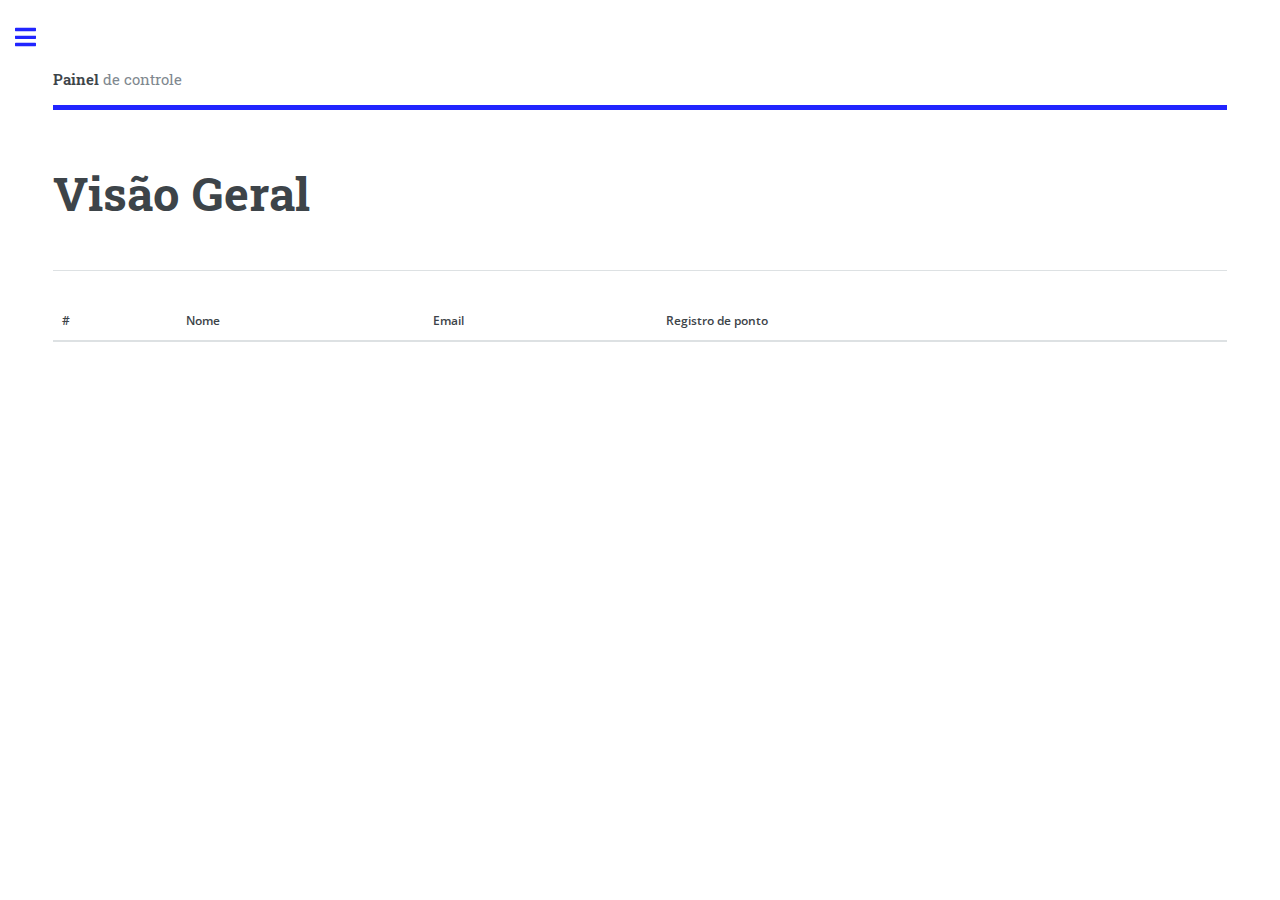
==== commit b726d920: "Cor/Loading/statusAusencia" ====
--- a/index.html
+++ b/index.html
@@ -52,7 +52,7 @@
 							</div>
 						</div> -->
 
-					<table class="table table-striped">
+					<table id="userTable" class="table table-striped">
 						<thead>
 							<tr>
 								<th scope="col">#</th>
@@ -61,7 +61,7 @@
 								<th scope="col">Registro de ponto</th>
 							</tr>
 						</thead>
-						<tbody id="tableUser">
+						<tbody >
 
 
 						</tbody>
@@ -71,8 +71,8 @@
 
 
 				<div id="modalPoint" class="modalPoint">
-					<button id="closeModal" class="btnClose"><i class="uil uil-multiply"></i></button>
-					<table class="table table-striped">
+					<button id="closeModal" onclick="closeModal()" class="btnClose"><i class="uil uil-multiply"></i></button>
+					<table id="idTable" class="table table-striped">
 						<thead>
 							<tr>
 								<th scope="col">Dia</th>
@@ -83,12 +83,8 @@
 							</tr>
 						</thead>
 						<tbody id="tablePoint">
-							<tr>
-								<td>${item.name}</td>
-								<td>${item.email}</td>
+						
 							
-							</tr>
-
 						</tbody>
 					</table>
 				</div>
@@ -115,10 +111,9 @@
 					</header>
 					<ul>
 						<li><a href="./pages/cadUser/index.html">Cadastro</a></li>
-						<li><a href="generic.html">Financeiro</a></li>
-						<li><a href="elements.html">Relatórios</a></li>
-						<li><a href="elements.html">Férias</a></li>
-						<li><a href="../ausencia/index.html">Ausência</a></li>
+						<li><a href="./pages/cadContracheque/index.html">Financeiro</a></li>
+						<li><a href="./pages/cadFerias/index.html">Férias</a></li>
+						<li><a href="./pages/Ausencias/index.html">Ausência</a></li>
 					</ul>
 				</nav>
 
@@ -133,9 +128,9 @@
 	<script src="assets/js/breakpoints.min.js"></script>
 	<script src="assets/js/util.js"></script>
 	<script src="assets/js/main.js"></script>
-	<script src="assets/js/modalPoint.js"></script>
+	<!-- <script src="assets/js/modalPoint.js"></script> -->
 	<script src="assets/js/getUser.js"></script>
-	
+
 </body>
 
 </html>--- a/assets/css/main.css
+++ b/assets/css/main.css
@@ -255,13 +255,13 @@
   -ms-transition: color 0.2s ease-in-out, border-bottom-color 0.2s ease-in-out;
   transition: color 0.2s ease-in-out, border-bottom-color 0.2s ease-in-out;
   border-bottom: dotted 1px;
-  color: #f56a6a;
+  color: #2125ff;
   text-decoration: none;
 }
 
 a:hover {
-  border-bottom-color: #f56a6a;
-  color: #f56a6a !important;
+  border-bottom-color: #2125ff;
+  color: #2125ff !important;
 }
 
 a:hover strong {
@@ -1894,7 +1894,7 @@
 }
 
 header.major> :last-child {
-  border-bottom: solid 3px #f56a6a;
+  border-bottom: solid 3px #2125ff;
   display: inline-block;
   margin: 0 0 2em 0;
   padding: 0 0.75em 0.5em 0;
@@ -1960,8 +1960,8 @@
 input[type="url"]:focus,
 select:focus,
 textarea:focus {
-  border-color: #f56a6a;
-  box-shadow: 0 0 0 1px #f56a6a;
+  border-color: #2125ff;
+  box-shadow: 0 0 0 1px #2125ff;
 }
 
 select {
@@ -2069,8 +2069,8 @@
 
 input[type="checkbox"]:focus+label:before,
 input[type="radio"]:focus+label:before {
-  border-color: #f56a6a;
-  box-shadow: 0 0 0 1px #f56a6a;
+  border-color: #2125ff;
+  box-shadow: 0 0 0 1px #2125ff;
 }
 
 input[type="checkbox"]+label:before {
@@ -2402,7 +2402,7 @@
 }
 
 ul.contact li:before {
-  color: #f56a6a;
+  color: #2125ff;
   display: inline-block;
   font-size: 1.5em;
   height: 1.125em;
@@ -2460,7 +2460,7 @@
 }
 
 ul.pagination li>.page.active {
-  background-color: #f56a6a;
+  background-color: #2125ff;
   color: #ffffff !important;
 }
 
@@ -2574,8 +2574,8 @@
   background-color: transparent;
   border-radius: 0.375em;
   border: 0;
-  box-shadow: inset 0 0 0 2px #f56a6a;
-  color: #f56a6a !important;
+  box-shadow: inset 0 0 0 2px #2125ff;
+  color: #2125ff !important;
   cursor: pointer;
   display: inline-block;
   font-family: "Roboto Slab", serif;
@@ -2646,7 +2646,7 @@
 input[type="button"].primary,
 button.primary,
 .button.primary {
-  background-color: #f56a6a;
+  background-color: #2125ff;
   box-shadow: none;
   color: #ffffff !important;
 }
@@ -2763,7 +2763,7 @@
 }
 
 .features article .icon:before {
-  color: #f56a6a;
+  color: #2125ff;
   font-size: 2.75rem;
   position: relative;
   top: 0.05em;
@@ -3394,7 +3394,7 @@
   display: -webkit-flex;
   display: -ms-flex;
   display: flex;
-  border-bottom: solid 5px #f56a6a;
+  border-bottom: solid 5px #2125ff;
   padding: 6em 0 1em 0;
   position: relative;
 }
@@ -3580,7 +3580,7 @@
 
 #menu ul a:hover,
 #menu ul span:hover {
-  color: #f56a6a;
+  color: #2125ff;
 }
 
 #menu ul a.opener,
@@ -3622,7 +3622,7 @@
 
 #menu ul a.opener:hover:before,
 #menu ul span.opener:hover:before {
-  color: #f56a6a;
+  color: #2125ff;
 }
 
 #menu ul a.opener.active+ul,
@@ -3677,22 +3677,24 @@
 }
 
 .modalPoint{
+  display:none;
   position: absolute;
   top: 50%;
-  left: 70%;
+  left: 50%;
   transform: translate(-50%, -50%);
   background-color: #fff;
   padding: 2rem;
   box-shadow: 0px 10px 15px -3px rgba(0,0,0,0.1);
 
-  margin-left: 50rem !important;
+  /* margin-left: 50rem !important; */
+  width: 35rem;
   transition: 0.5s all ease-in-out;
   overflow-y: scroll;
 }
 
-.active{
+/* .active{
   margin-left: 0 !important;
-}
+} */
 
 
 .btnClose{
@@ -3704,4 +3706,8 @@
 
 .modalPoint table{
   margin-top: 2rem;
+}
+
+.active{
+  color:#2125ff !important; 
 }